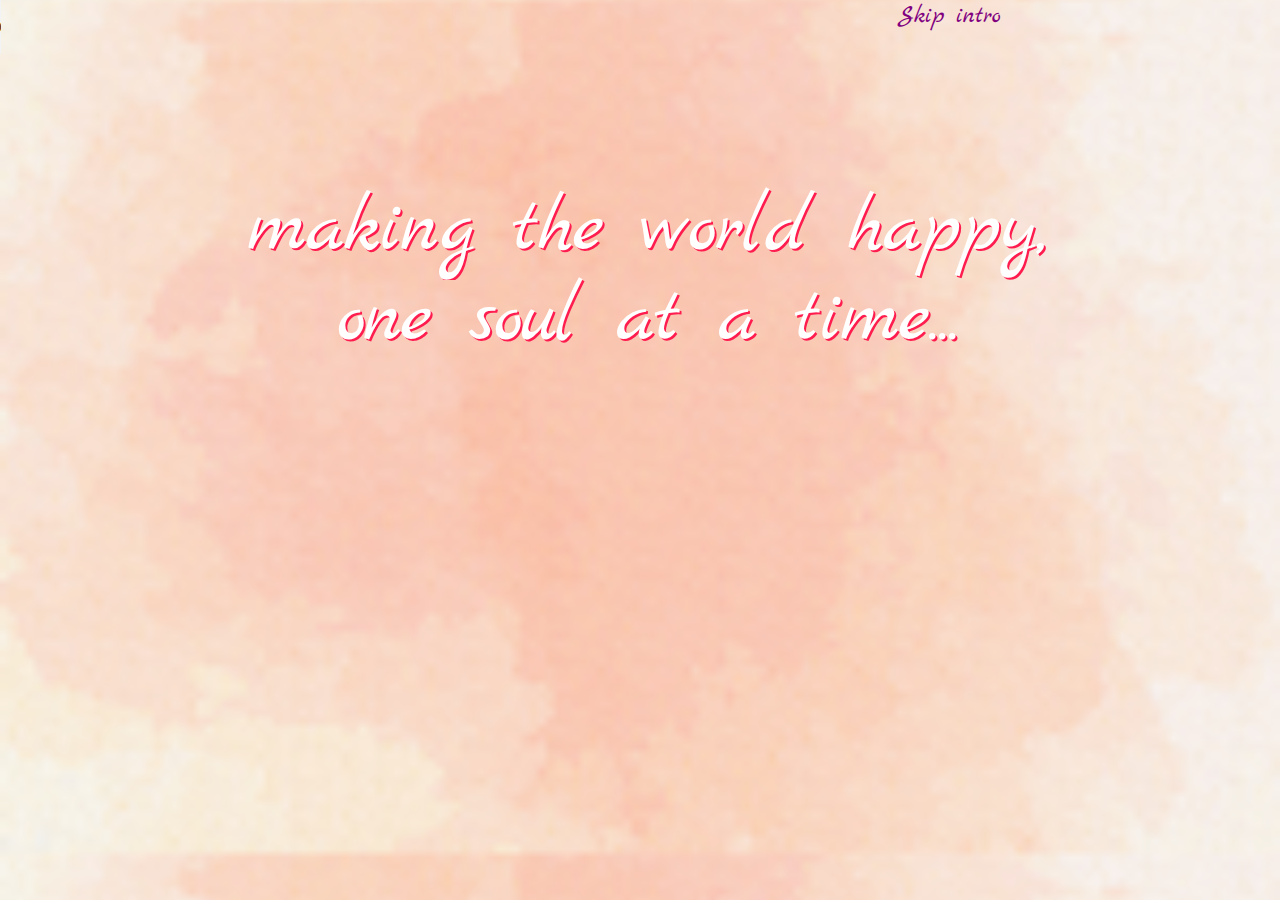
==== html/index.html @ c35f8b3a "main page" ====
<!DOCTYPE html>
<html lang="en">
<head>
    <meta charset="UTF-8">
    <meta name="viewport" content="width=device-width, initial-scale=1.0">
    <meta http-equiv="X-UA-Compatible" content="ie=edge">
    <link href="https://fonts.googleapis.com/css?family=Great+Vibes|Marck+Script|Tangerine" rel="stylesheet"> 
    <link rel="stylesheet" type="text/css" href="../css/index.css">
    <title>sonalbahlyoga</title>
</head>
<body>
    <audio controls autoplay>
        <source id="introAudio" src="intro.mp3" type="../audio/mpeg" preload="auto" >
    </audio>
    <a href="home.html" id="skip">Skip intro</a>
    <div id="intro">
    <p id="heading1">making the world happy,</p>
    <p id="heading2"> one soul at a time...</p>
    <p id="heading3">Starting with mine.</p>
    </div> 
    <img id="name" src="../images/logo_name.png"/>
    <div id="secBelow">
        <a href="/" id="about">About Me</a>
        <a href="/" id="publicClass">Public Classes</a>
        <a href="/" id="privateClass">Private Sessions</a>
        <a href="/" id="contact">Contact Me</a>
    </div>

<script src="https://code.jquery.com/jquery-3.2.1.min.js"></script>
<script src="../javascript/index.js"></script>   

</body>
</html>
---- css/index.css ----
body{
    background: url("../images/back.png") repeat-y;
    background-size: cover;
  color: white; 
  text-align: center;
  font-family: 'Marck Script', cursive;
  /*text-shadow: 2px 2px #ff0000;*/

}
audio{
    position:absolute;
    top:0%;
    left:0%;
} 
#skip{
    position:absolute;
    top:0%;
    left:70%;
    font-size: 25px;
    background-color: transparent;
}
p{
  margin:0px;
  white-space: nowrap;
  width: 100%;
  overflow: hidden;
}
#intro{
    animation: intro 4s steps(1000, end); 
    animation-delay: 6s;
    animation-fill-mode:forwards;
    text-shadow: 2px 2px #ff1d4f;
}
#heading1{
    position:absolute;
    top:20%;
    overflow: hidden;
    font-size: 80px;
    animation: fadeIn1 2s steps(50, end);
}
#heading2{
    position:absolute;
    top:30%;
    overflow: hidden;
    font-size: 80px;
    animation: fadeIn2 2s steps(50, end); 
}
#heading3{
    position:absolute;
    top:43%;
    left:5%;
    opacity: 0;
    animation: fadeIn3 3s steps(500, end); 
    animation-delay: 2s;
    animation-fill-mode:forwards;
}
#name{
    position:absolute;
    top:9%;
    left:25%;
    opacity: 0;
    animation: type 8s steps(400, end); 
    animation-delay: 6s;
    animation-fill-mode:forwards;
}
#secBelow{
    position: absolute;
    top:68%;
    left:78%;
    opacity: 0;
    animation: type 3s steps(320, end); 
    animation-delay: 10s;
    animation-fill-mode:forwards;
    font-size: 35px;
    text-align: center
}
a{
    display:block;
    padding-left: 2px;
    padding-right: 2px;
    margin-bottom: 2px;
    background-color:#fff;
    text-decoration: none;
    color:purple;
}
@keyframes type{ 
  from{opacity: 0;}
  to{opacity: .8}
  
} 
@keyframes fadeIn1{
  to{opacity: 1;}
  from{top:35%;}
  to{top:20%;}
}
@keyframes fadeIn2{
    from{opacity:0;}
    to{opacity: 1;}
}
@keyframes fadeIn3{
    from{opacity:0;}
    to{opacity: 1;}
    from{font-size:50px;}
    to{font-size: 90px;}
}
@keyframes intro{
    from{color:white;}
    to{color: transparent;}
    from{text-shadow: 2px 2px #ff0000;}
    to{text-shadow: 0px 0px 0 transparent;}
    
}

::selection{
  background: black;
}

@media screen and (max-width: 415px){
    
    #heading1{
        position:absolute;
        top:25%;
        font-size: 200%;
        animation: fadeIn1a 2s steps(50, end);
    }
    #heading2{
        position:absolute;
        top:30%;
        font-size: 200%;
        animation: fadeIn2a 2s steps(50, end); 
    }
    #heading3{
        position:absolute;
        top:37%;
        opacity: 0;
        animation: fadeIn3a 3s steps(1000, end); 
        animation-delay: 2s;
        animation-fill-mode:forwards;
    }
    #name{
        position:absolute;
        top:10%;
        left:3%;
        height: 35%;
        width: 94%;
        opacity: 0;
        animation: type 5s steps(320, end); 
        animation-delay: 8s;
        animation-fill-mode:forwards;
    }
    #secBelow{
        position: absolute;
        top:60%;
        left:9%;
        opacity: 0;
        animation: type 3s steps(320, end); 
        animation-delay: 10s;
        animation-fill-mode:forwards;
        font-size: 19px;
        text-align: center
    }
}

@keyframes fadeIn1a{
  to{opacity: 1;}
  from{top:35%;}
  to{top:25%;}
}
@keyframes fadeIn2a{
    from{opacity:0;}
    to{opacity: 1;}
}
@keyframes fadeIn3a{
    from{opacity:0;}
    to{opacity: 1;}
    from{font-size:100%;}
    to{font-size: 250%;}
}
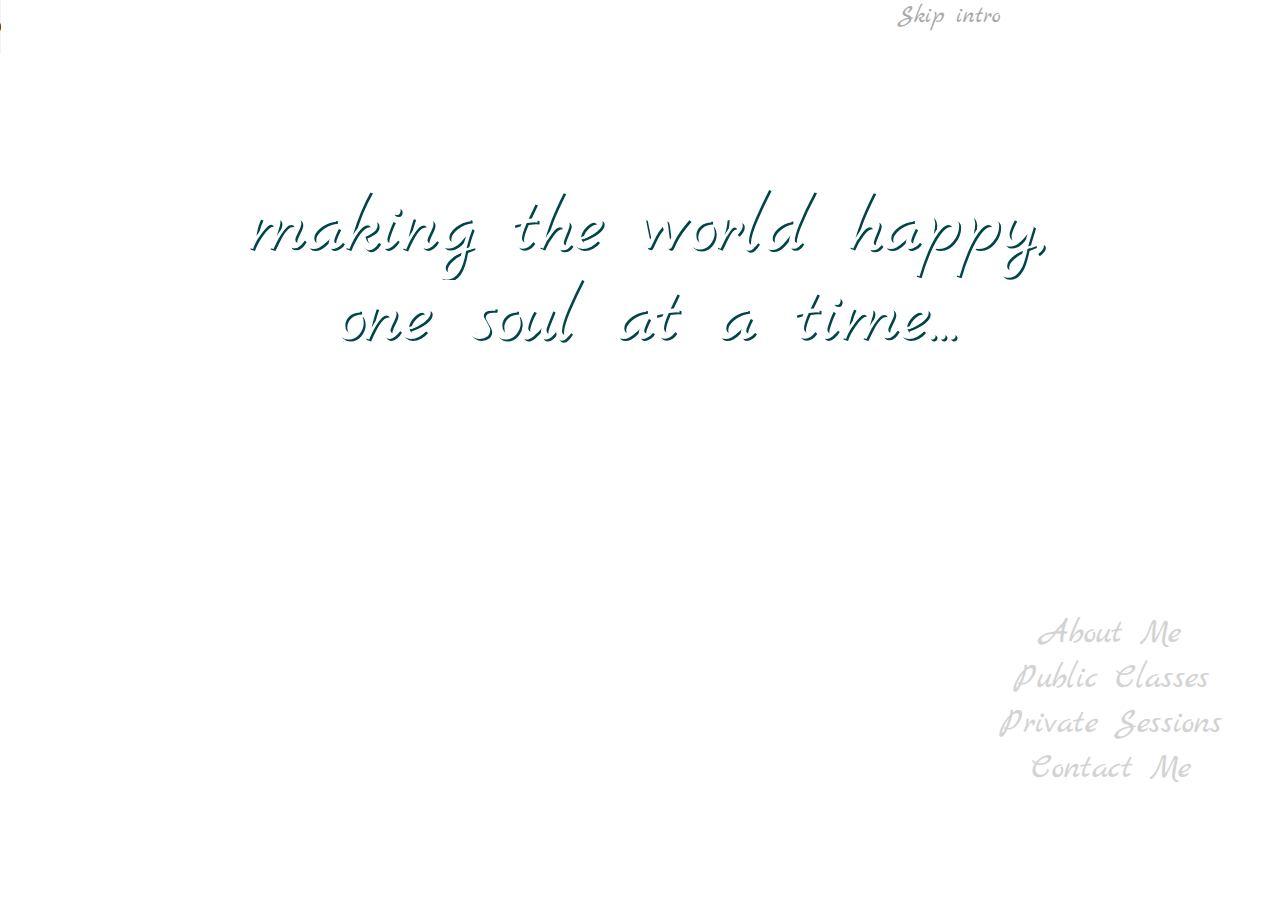
==== commit 86c92d3d: "stylechanges" ====
--- a/html/index.html
+++ b/html/index.html
@@ -18,9 +18,9 @@
     <p id="heading2"> one soul at a time...</p>
     <p id="heading3">Starting with mine.</p>
     </div> 
-    <img id="name" src="../images/logo_name.png"/>
+    <img id="name" src="../images/logo_blue.png"/>
     <div id="secBelow">
-        <a href="/" id="about">About Me</a>
+        <a href="aboutMe.html" id="about">About Me</a>
         <a href="/" id="publicClass">Public Classes</a>
         <a href="/" id="privateClass">Private Sessions</a>
         <a href="/" id="contact">Contact Me</a>
--- a/css/index.css
+++ b/css/index.css
@@ -1,6 +1,6 @@
 
 body{
-    background: url("../images/back.png") repeat-y;
+    background: url("../images/natureStoneBack.png") repeat-y;
     background-size: cover;
   color: white; 
   text-align: center;
@@ -30,7 +30,7 @@
     animation: intro 4s steps(1000, end); 
     animation-delay: 6s;
     animation-fill-mode:forwards;
-    text-shadow: 2px 2px #ff1d4f;
+    text-shadow: 2px 2px #004547;
 }
 #heading1{
     position:absolute;
@@ -68,21 +68,35 @@
     position: absolute;
     top:68%;
     left:78%;
-    opacity: 0;
+    opacity: 0.5;
     animation: type 3s steps(320, end); 
     animation-delay: 10s;
     animation-fill-mode:forwards;
     font-size: 35px;
     text-align: center
 }
+.menuItem{
+        opacity: 1;
+        display:block;
+        padding-left: 2px;
+        padding-right: 2px;
+        margin-bottom: 2px;
+        background-color:#fff;
+        text-decoration: none;
+        color:darkgrey;
+    }
 a{
     display:block;
     padding-left: 2px;
     padding-right: 2px;
     margin-bottom: 2px;
-    background-color:#fff;
     text-decoration: none;
-    color:purple;
+    color:darkgrey;
+    background-color:transparent;
+}
+a:hover{
+    font-weight: bold;
+    color:#000;
 }
 @keyframes type{ 
   from{opacity: 0;}
@@ -107,7 +121,7 @@
 @keyframes intro{
     from{color:white;}
     to{color: transparent;}
-    from{text-shadow: 2px 2px #ff0000;}
+    from{text-shadow: 2px 2px #004547;}
     to{text-shadow: 0px 0px 0 transparent;}
     
 }
@@ -151,6 +165,7 @@
     }
     #secBelow{
         position: absolute;
+        opacity: .5;
         top:60%;
         left:9%;
         opacity: 0;
@@ -160,6 +175,7 @@
         font-size: 19px;
         text-align: center
     }
+    
 }
 
 @keyframes fadeIn1a{
